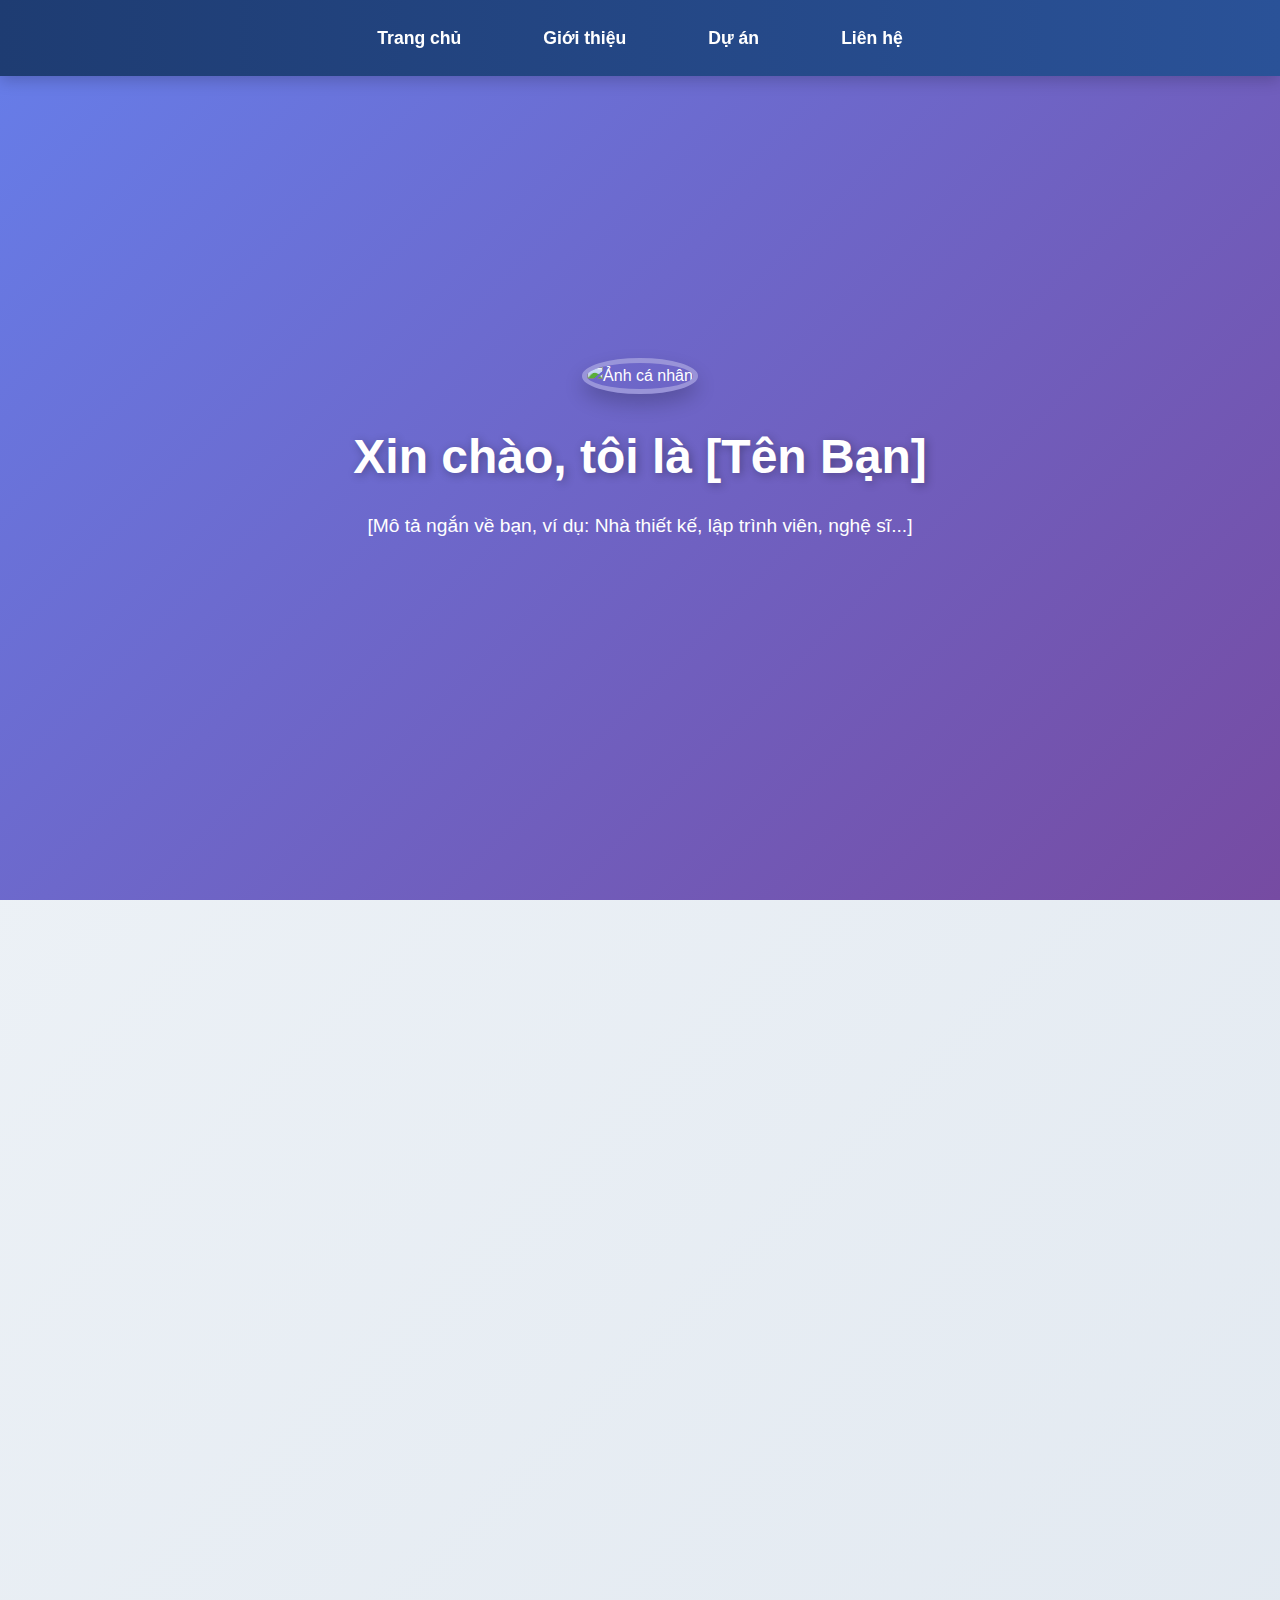
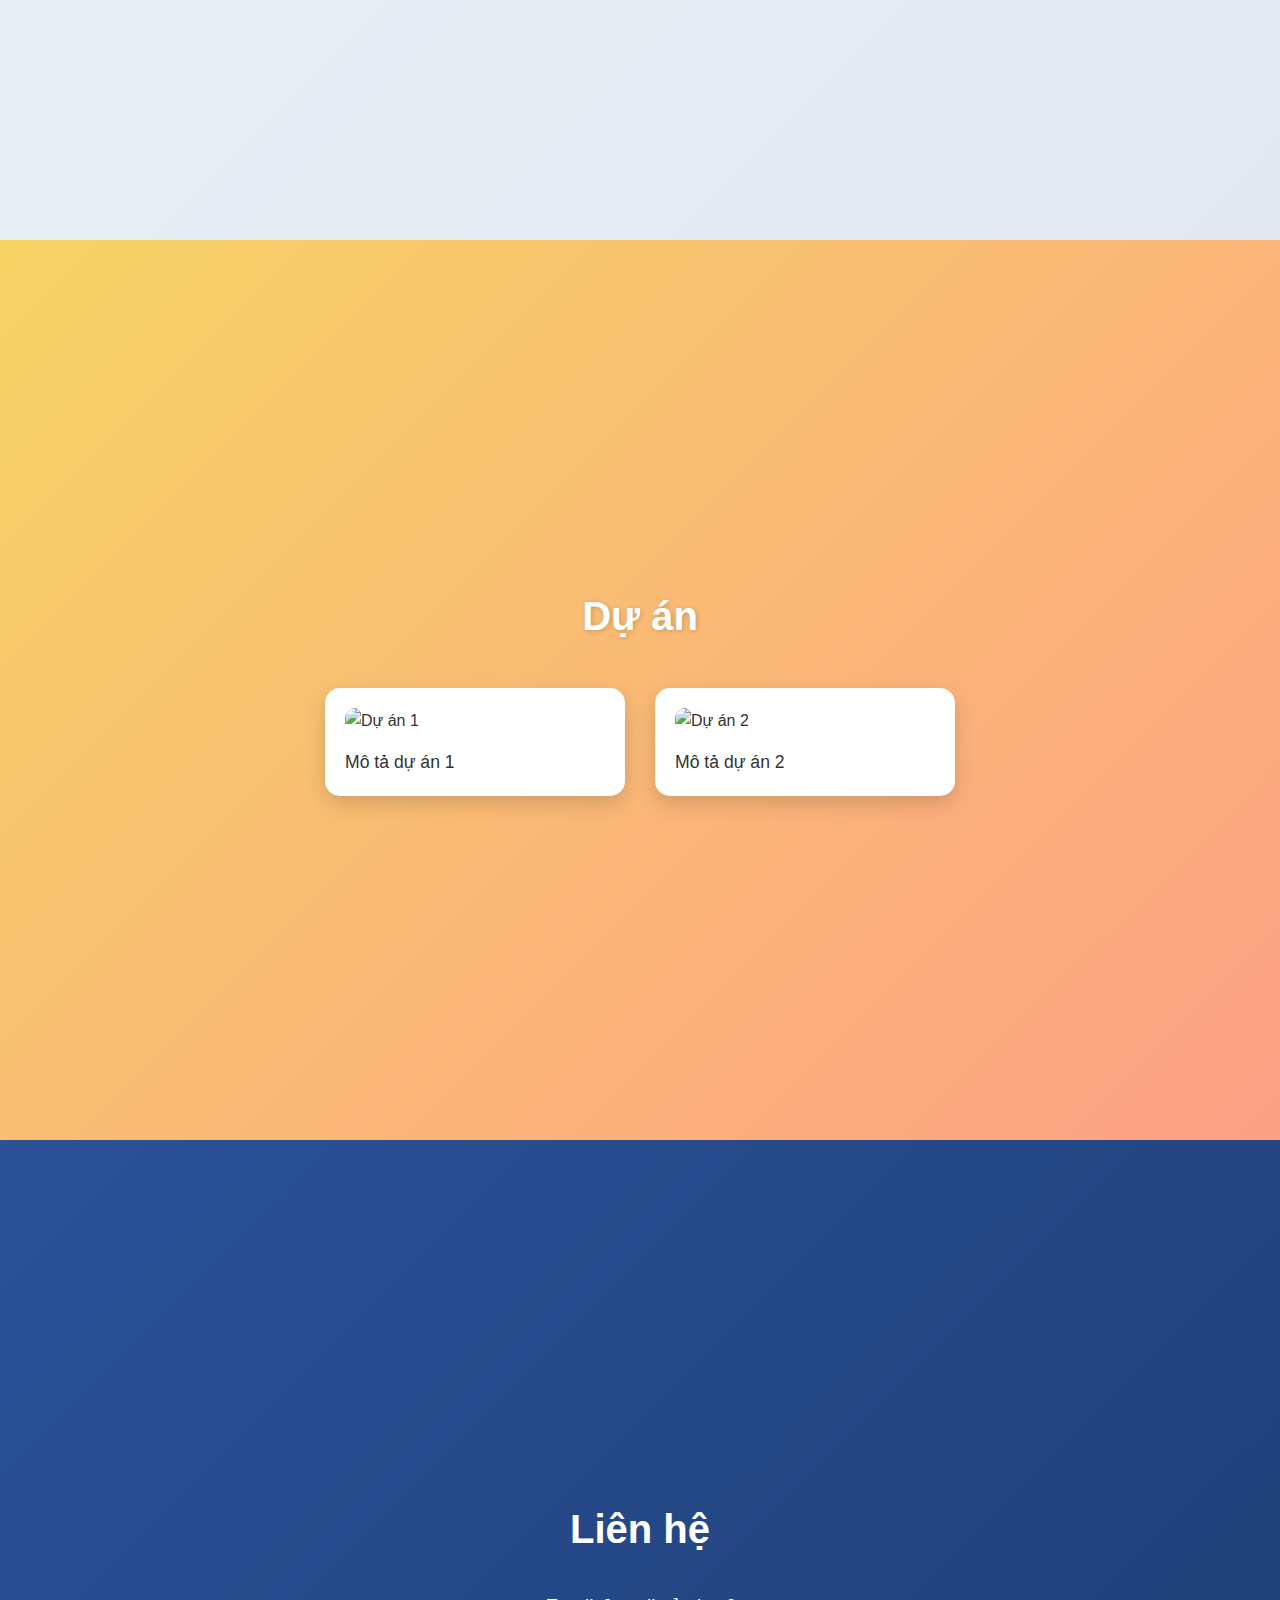
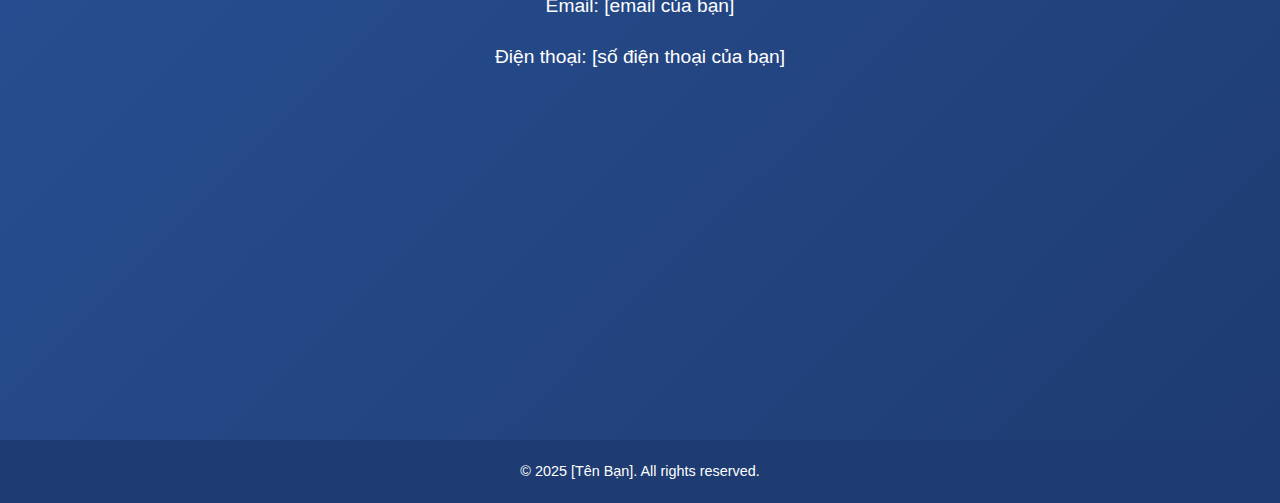
==== index.html @ ad2ec39a "new portfolio" ====
<!DOCTYPE html>
<html lang="vi">
<head>
    <meta charset="UTF-8">
    <meta name="viewport" content="width=device-width, initial-scale=1.0">
    <title>Portfolio của [Tên Bạn]</title>
    <link rel="stylesheet" href="styles.css">
</head>
<body>
    <header>
        <nav>
            <ul>
                <li><a href="#home">Trang chủ</a></li>
                <li><a href="#about">Giới thiệu</a></li>
                <li><a href="#projects">Dự án</a></li>
                <li><a href="#contact">Liên hệ</a></li>
            </ul>
        </nav>
    </header>

    <section id="home">
        <div class="hero">
            <img src="https://scontent.fsgn1-1.fna.fbcdn.net/v/t39.30808-6/480713940_2434695010223180_108872326069700137_n.jpg?_nc_cat=105&ccb=1-7&_nc_sid=6ee11a&_nc_eui2=AeH208gePlq0TlJmy7fgyuSwx0SE3P3EDynHRITc_cQPKT-rtm4f7ULQ8bpkw8FyLZggM1rhc6R9W1E-a2Racb44&_nc_ohc=nt8XIvgmPmcQ7kNvgEpB5u8&_nc_oc=AdgwUs9CpTYbAS-pF1-OS6s8vRQWJ5SwO9mtduEnlzCpvjZJfeSDTsSaPNEHO_16gTs&_nc_zt=23&_nc_ht=scontent.fsgn1-1.fna&_nc_gid=AxregjgygY-05MBSmreWkCQ&oh=00_AYHo9t4rY45Bak652egzgAS7qBrnRMk2YTiA9j0CKZB5vQ&oe=67D6EC98" alt="Ảnh cá nhân" class="profile-pic">
            <h1>Xin chào, tôi là [Tên Bạn]</h1>
            <p>[Mô tả ngắn về bạn, ví dụ: Nhà thiết kế, lập trình viên, nghệ sĩ...]</p>
        </div>
    </section>

    <section id="about">
        <h2>Giới thiệu</h2>
        <p>[Viết một đoạn về bản thân, kỹ năng, kinh nghiệm hoặc sở thích của bạn.]</p>
    </section>

    <section id="projects">
        <h2>Dự án</h2>
        <div class="gallery">
            <div class="project-item">
                <img src="project1.jpg" alt="Dự án 1">
                <p>Mô tả dự án 1</p>
            </div>
            <div class="project-item">
                <img src="project2.jpg" alt="Dự án 2">
                <p>Mô tả dự án 2</p>
            </div>
        </div>
    </section>

    <section id="contact">
        <h2>Liên hệ</h2>
        <p>Email: [email của bạn]</p>
        <p>Điện thoại: [số điện thoại của bạn]</p>
    </section>

    <footer>
        <p>&copy; 2025 [Tên Bạn]. All rights reserved.</p>
    </footer>
</body>
</html>
---- styles.css ----
/* Reset cơ bản */
* {
    margin: 0;
    padding: 0;
    box-sizing: border-box;
}

body {
    font-family: 'Poppins', sans-serif; /* Font hiện đại */
    line-height: 1.6;
    background: linear-gradient(135deg, #f0f4f8, #d9e2ec); /* Gradient nền nhẹ */
    color: #333;
    overflow-x: hidden;
}

/* Header */
header {
    background: linear-gradient(90deg, #1e3c72, #2a5298); /* Gradient xanh đậm */
    color: #fff;
    padding: 1.5rem 0;
    position: fixed;
    width: 100%;
    top: 0;
    z-index: 1000;
    box-shadow: 0 4px 15px rgba(0, 0, 0, 0.2);
    transition: background 0.3s ease;
}

nav ul {
    list-style: none;
    display: flex;
    justify-content: center;
    align-items: center;
}

nav ul li {
    margin: 0 25px;
}

nav ul li a {
    color: #fff;
    text-decoration: none;
    font-weight: 600;
    font-size: 1.1rem;
    padding: 8px 16px;
    border-radius: 25px;
    transition: all 0.3s ease;
}

nav ul li a:hover {
    background: rgba(255, 255, 255, 0.2);
    transform: translateY(-2px);
}

/* Section chung */
section {
    padding: 80px 20px;
    min-height: 100vh;
    display: flex;
    flex-direction: column;
    align-items: center;
    justify-content: center;
}

/* Home Section */
#home {
    background: linear-gradient(135deg, #667eea, #764ba2); /* Gradient tím-xanh */
    color: #fff;
    position: relative;
    overflow: hidden;
}

.hero {
    text-align: center;
    animation: fadeInUp 1s ease-out;
}

.hero .profile-pic {
    width: 220px;
    height: 220px;
    border-radius: 50%;
    object-fit: cover;
    margin-bottom: 25px;
    border: 5px solid rgba(255, 255, 255, 0.3);
    box-shadow: 0 10px 20px rgba(0, 0, 0, 0.2);
    transition: transform 0.5s ease;
}

.hero .profile-pic:hover {
    transform: scale(1.05) rotate(5deg);
}

.hero h1 {
    font-size: 3rem;
    margin-bottom: 15px;
    text-shadow: 2px 2px 10px rgba(0, 0, 0, 0.3);
}

.hero p {
    font-size: 1.2rem;
    max-width: 600px;
    margin: 0 auto;
}

/* About Section */
#about {
    background: #fff;
    border-radius: 20px;
    box-shadow: 0 10px 30px rgba(0, 0, 0, 0.1);
    max-width: 800px;
    padding: 40px;
    margin: 20px;
    transform: translateY(20px);
    opacity: 0;
    animation: slideIn 0.8s ease forwards;
}

#about h2 {
    font-size: 2.5rem;
    color: #2a5298;
    margin-bottom: 20px;
}

/* Projects Section */
#projects {
    background: linear-gradient(135deg, #f6d365, #fda085); /* Gradient vàng-cam */
    color: #333;
}

#projects h2 {
    font-size: 2.5rem;
    margin-bottom: 40px;
    color: #fff;
    text-shadow: 1px 1px 5px rgba(0, 0, 0, 0.2);
}

.gallery {
    display: grid;
    grid-template-columns: repeat(auto-fit, minmax(300px, 1fr));
    gap: 30px;
    max-width: 1200px;
    padding: 0 20px;
}

.project-item {
    background: #fff;
    padding: 20px;
    border-radius: 15px;
    box-shadow: 0 8px 20px rgba(0, 0, 0, 0.15);
    transition: transform 0.3s ease, box-shadow 0.3s ease;
}

.project-item:hover {
    transform: translateY(-10px);
    box-shadow: 0 12px 25px rgba(0, 0, 0, 0.25);
}

.project-item img {
    width: 100%;
    height: 200px;
    object-fit: cover;
    border-radius: 10px;
}

.project-item p {
    margin-top: 15px;
    font-size: 1.1rem;
}

/* Contact Section */
#contact {
    background: linear-gradient(135deg, #2a5298, #1e3c72); /* Gradient xanh đậm */
    color: #fff;
}

#contact h2 {
    font-size: 2.5rem;
    margin-bottom: 20px;
}

#contact p {
    font-size: 1.2rem;
    margin: 10px 0;
}

/* Footer */
footer {
    background: #1e3c72;
    color: #fff;
    text-align: center;
    padding: 20px 0;
    font-size: 0.9rem;
}

/* Animations */
@keyframes fadeInUp {
    from {
        opacity: 0;
        transform: translateY(50px);
    }
    to {
        opacity: 1;
        transform: translateY(0);
    }
}

@keyframes slideIn {
    to {
        opacity: 1;
        transform: translateY(0);
    }
}

/* Responsive */
@media (max-width: 768px) {
    nav ul {
        flex-direction: column;
        padding: 10px 0;
    }

    nav ul li {
        margin: 10px 0;
    }

    .hero h1 {
        font-size: 2rem;
    }

    .gallery {
        grid-template-columns: 1fr;
    }
}
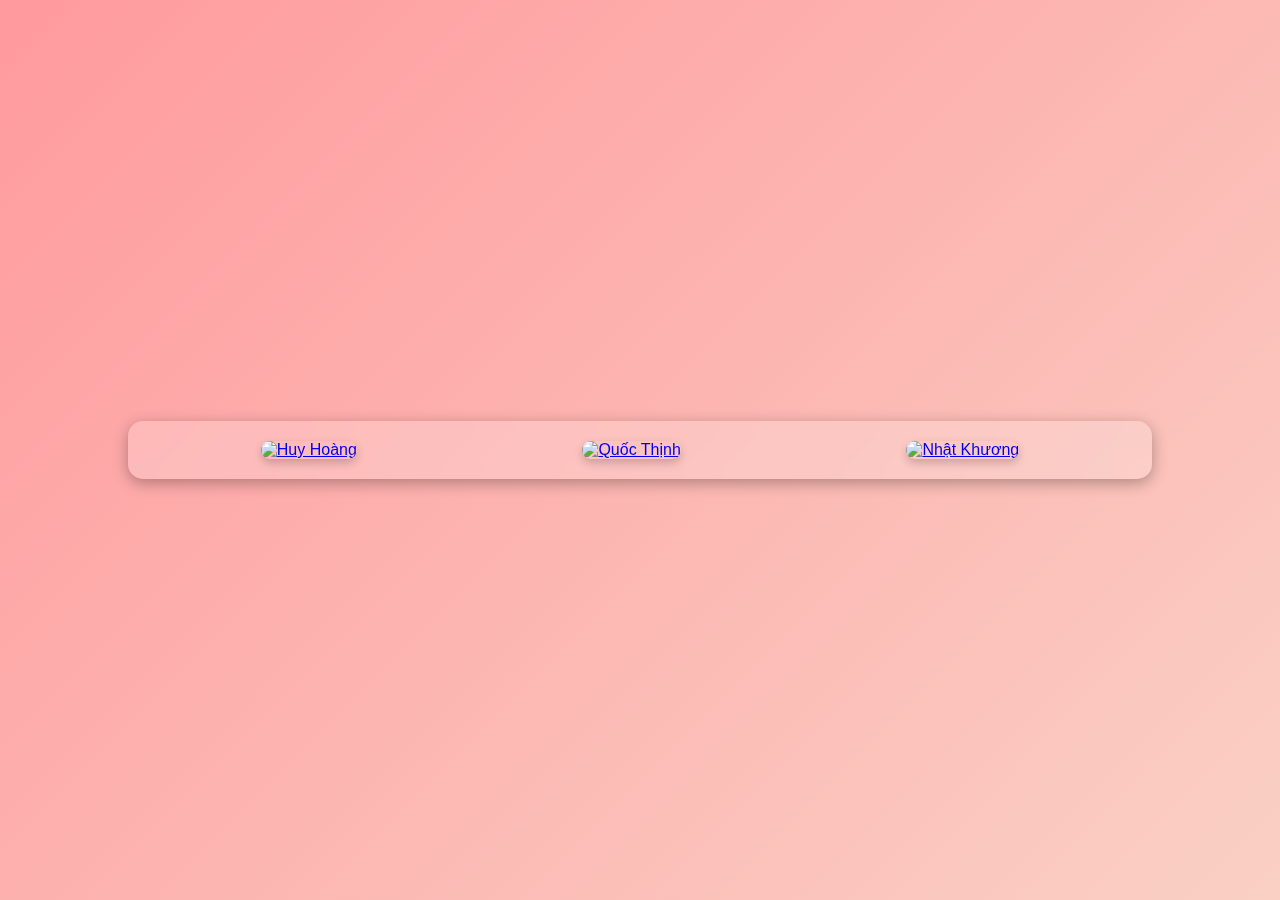
==== commit 8cab0ae9: "add new page" ====
--- a/index.html
+++ b/index.html
@@ -3,56 +3,64 @@
 <head>
     <meta charset="UTF-8">
     <meta name="viewport" content="width=device-width, initial-scale=1.0">
-    <title>Portfolio của [Tên Bạn]</title>
-    <link rel="stylesheet" href="styles.css">
+    <title>Hình ảnh với đường link</title>
+    <style>
+        * {
+            margin: 0;
+            padding: 0;
+            box-sizing: border-box;
+            font-family: 'Poppins', sans-serif;
+        }
+        body {
+            background: linear-gradient(135deg, #ff9a9e, #fad0c4);
+            display: flex;
+            justify-content: center;
+            align-items: center;
+            height: 100vh;
+            overflow: hidden;
+        }
+        .container {
+            display: flex;
+            justify-content: space-around;
+            align-items: center;
+            width: 80%;
+            padding: 20px;
+            background: rgba(255, 255, 255, 0.2);
+            border-radius: 15px;
+            box-shadow: 0px 4px 15px rgba(0, 0, 0, 0.3);
+            backdrop-filter: blur(15px);
+            animation: fadeIn 1s ease-in-out;
+        }
+        @keyframes fadeIn {
+            from { opacity: 0; transform: translateY(20px); }
+            to { opacity: 1; transform: translateY(0); }
+        }
+        .container a img {
+            width: 250px;
+            height: 180px;
+            object-fit: cover;
+            border-radius: 15px;
+            transition: transform 0.3s, box-shadow 0.3s, filter 0.3s;
+            box-shadow: 0px 4px 10px rgba(0, 0, 0, 0.2);
+        }
+        .container a img:hover {
+            transform: scale(1.1) rotate(3deg);
+            box-shadow: 0px 10px 30px rgba(0, 0, 0, 0.5);
+            filter: brightness(1.2);
+        }
+    </style>
 </head>
 <body>
-    <header>
-        <nav>
-            <ul>
-                <li><a href="#home">Trang chủ</a></li>
-                <li><a href="#about">Giới thiệu</a></li>
-                <li><a href="#projects">Dự án</a></li>
-                <li><a href="#contact">Liên hệ</a></li>
-            </ul>
-        </nav>
-    </header>
-
-    <section id="home">
-        <div class="hero">
-            <img src="https://scontent.fsgn1-1.fna.fbcdn.net/v/t39.30808-6/480713940_2434695010223180_108872326069700137_n.jpg?_nc_cat=105&ccb=1-7&_nc_sid=6ee11a&_nc_eui2=AeH208gePlq0TlJmy7fgyuSwx0SE3P3EDynHRITc_cQPKT-rtm4f7ULQ8bpkw8FyLZggM1rhc6R9W1E-a2Racb44&_nc_ohc=nt8XIvgmPmcQ7kNvgEpB5u8&_nc_oc=AdgwUs9CpTYbAS-pF1-OS6s8vRQWJ5SwO9mtduEnlzCpvjZJfeSDTsSaPNEHO_16gTs&_nc_zt=23&_nc_ht=scontent.fsgn1-1.fna&_nc_gid=AxregjgygY-05MBSmreWkCQ&oh=00_AYHo9t4rY45Bak652egzgAS7qBrnRMk2YTiA9j0CKZB5vQ&oe=67D6EC98" alt="Ảnh cá nhân" class="profile-pic">
-            <h1>Xin chào, tôi là [Tên Bạn]</h1>
-            <p>[Mô tả ngắn về bạn, ví dụ: Nhà thiết kế, lập trình viên, nghệ sĩ...]</p>
-        </div>
-    </section>
-
-    <section id="about">
-        <h2>Giới thiệu</h2>
-        <p>[Viết một đoạn về bản thân, kỹ năng, kinh nghiệm hoặc sở thích của bạn.]</p>
-    </section>
-
-    <section id="projects">
-        <h2>Dự án</h2>
-        <div class="gallery">
-            <div class="project-item">
-                <img src="project1.jpg" alt="Dự án 1">
-                <p>Mô tả dự án 1</p>
-            </div>
-            <div class="project-item">
-                <img src="project2.jpg" alt="Dự án 2">
-                <p>Mô tả dự án 2</p>
-            </div>
-        </div>
-    </section>
-
-    <section id="contact">
-        <h2>Liên hệ</h2>
-        <p>Email: [email của bạn]</p>
-        <p>Điện thoại: [số điện thoại của bạn]</p>
-    </section>
-
-    <footer>
-        <p>&copy; 2025 [Tên Bạn]. All rights reserved.</p>
-    </footer>
+    <div class="container">
+        <a href="https://qthinhle.github.io/BT_NHOMS/" target="_blank">
+            <img src="https://scontent.fsgn1-1.fna.fbcdn.net/v/t39.30808-6/480713940_2434695010223180_108872326069700137_n.jpg?_nc_cat=105&ccb=1-7&_nc_sid=6ee11a&_nc_eui2=AeH208gePlq0TlJmy7fgyuSwx0SE3P3EDynHRITc_cQPKT-rtm4f7ULQ8bpkw8FyLZggM1rhc6R9W1E-a2Racb44&_nc_ohc=nt8XIvgmPmcQ7kNvgEpB5u8&_nc_oc=AdgwUs9CpTYbAS-pF1-OS6s8vRQWJ5SwO9mtduEnlzCpvjZJfeSDTsSaPNEHO_16gTs&_nc_zt=23&_nc_ht=scontent.fsgn1-1.fna&_nc_gid=AxregjgygY-05MBSmreWkCQ&oh=00_AYHo9t4rY45Bak652egzgAS7qBrnRMk2YTiA9j0CKZB5vQ&oe=67D6EC98" alt="Huy Hoàng">
+        </a>
+        <a href="https://www.youtube.com" target="_blank">
+            <img src="https://via.placeholder.com/250x180" alt="Quốc Thịnh">
+        </a>
+        <a href="https://www.facebook.com" target="_blank">
+            <img src="https://via.placeholder.com/250x180" alt="Nhật Khương">
+        </a>
+    </div>
 </body>
 </html>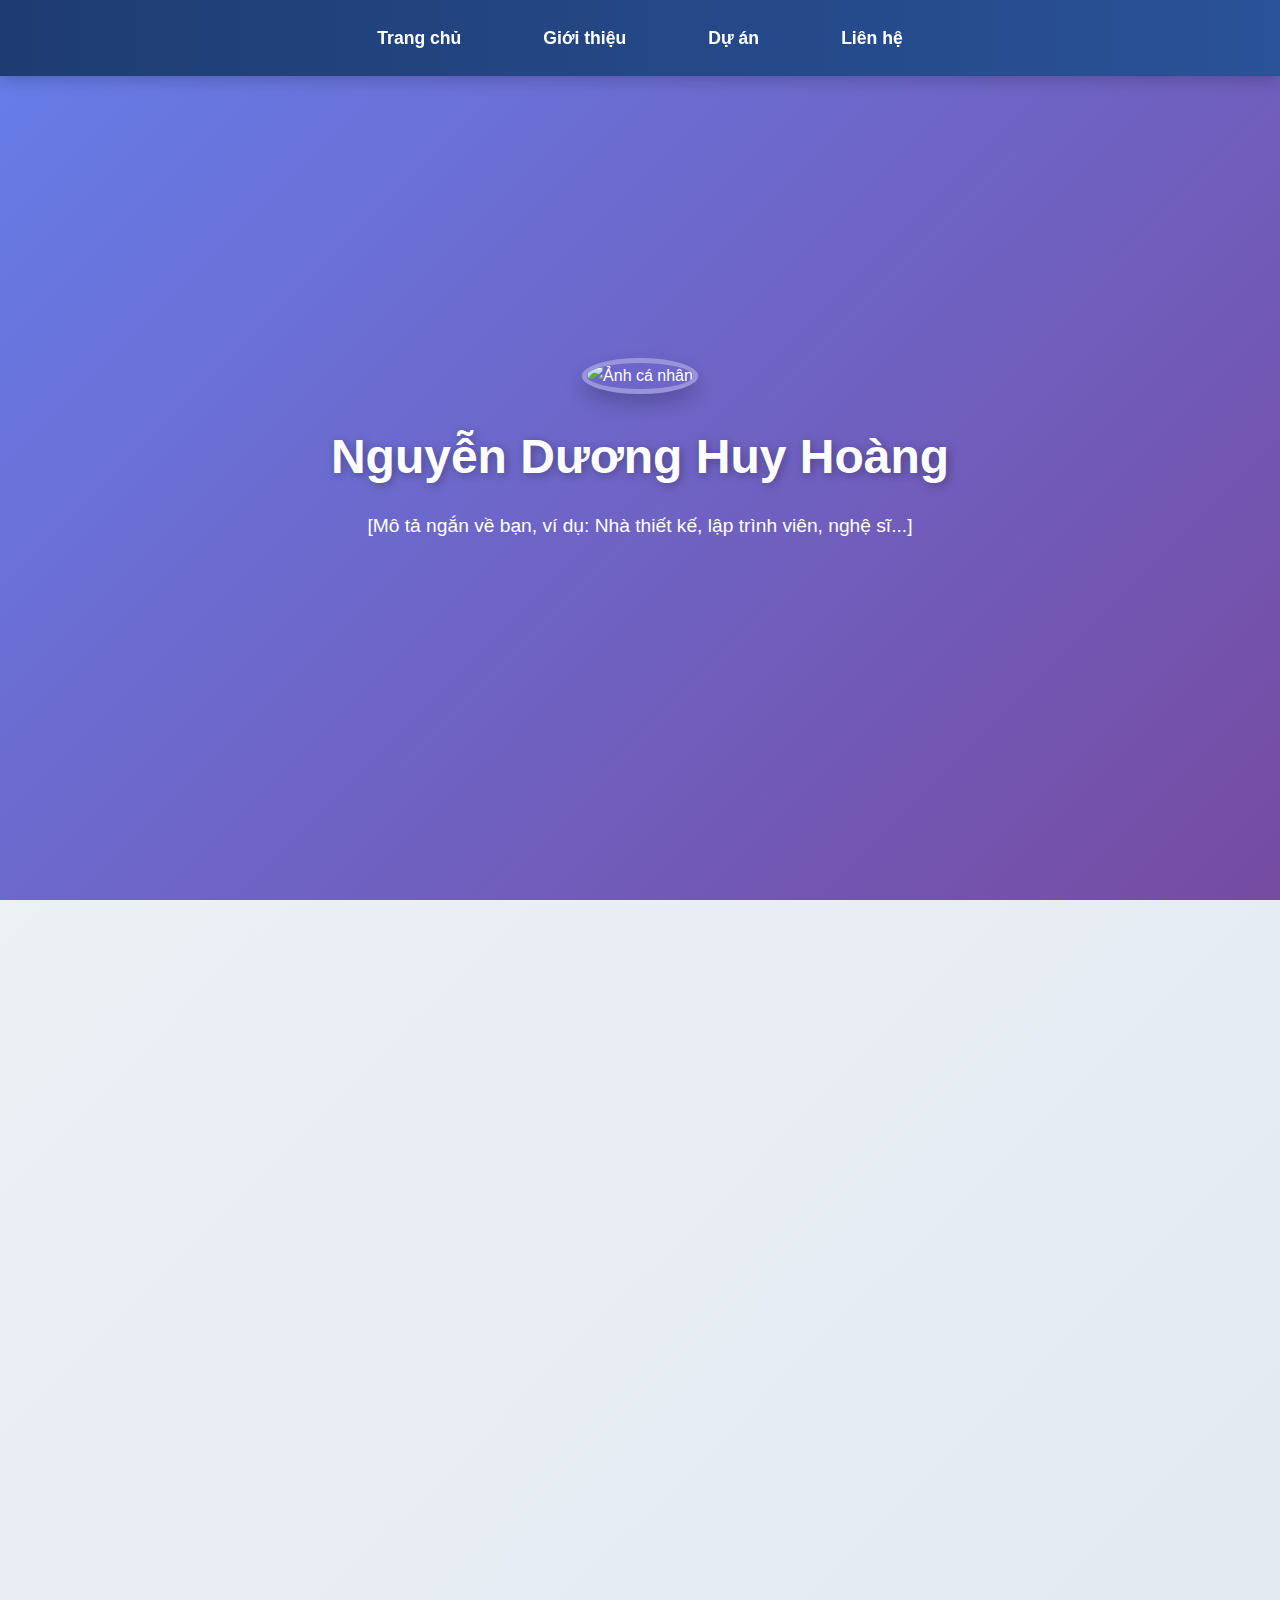
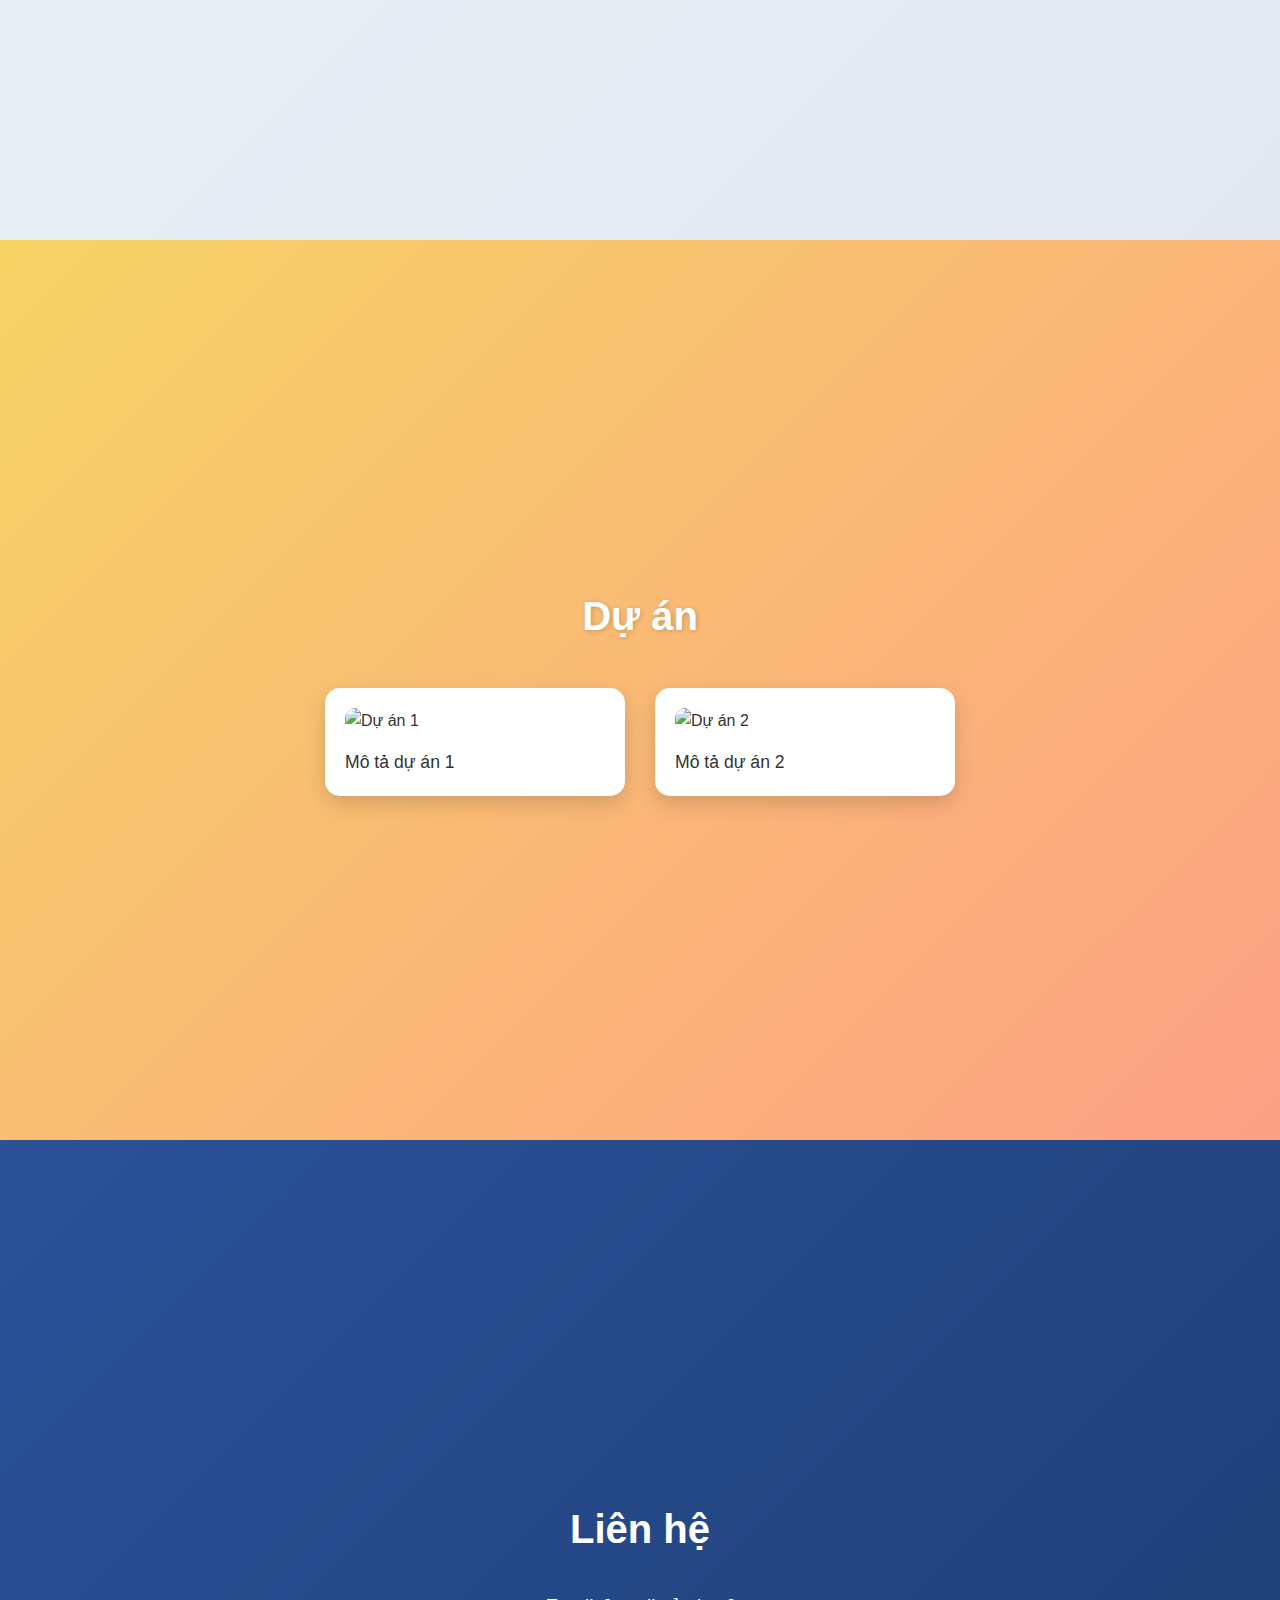
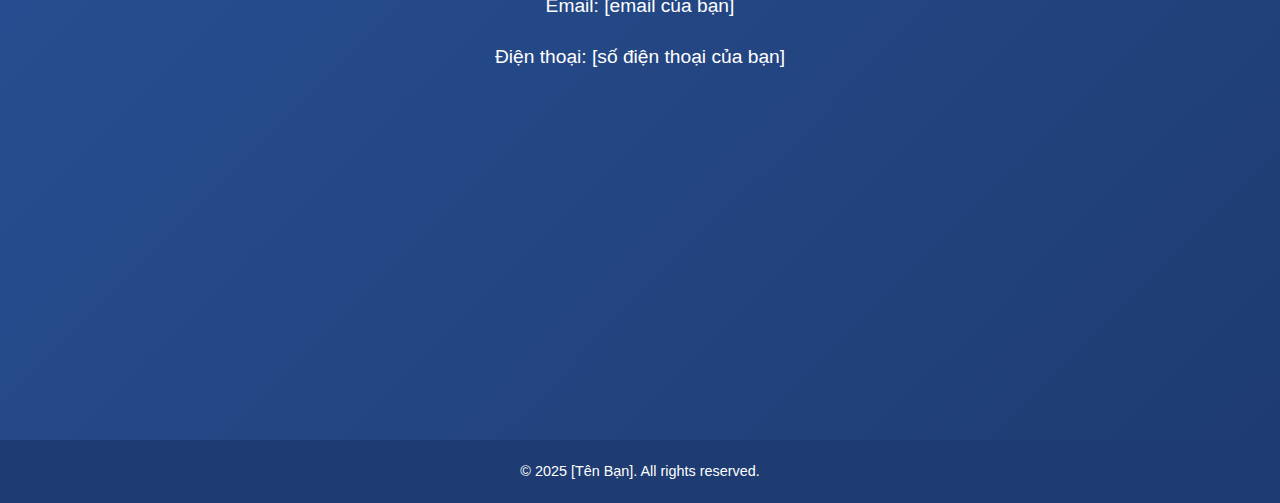
==== commit 2cc8c612: "new" ====
--- a/index.html
+++ b/index.html
@@ -3,64 +3,56 @@
 <head>
     <meta charset="UTF-8">
     <meta name="viewport" content="width=device-width, initial-scale=1.0">
-    <title>Hình ảnh với đường link</title>
-    <style>
-        * {
-            margin: 0;
-            padding: 0;
-            box-sizing: border-box;
-            font-family: 'Poppins', sans-serif;
-        }
-        body {
-            background: linear-gradient(135deg, #ff9a9e, #fad0c4);
-            display: flex;
-            justify-content: center;
-            align-items: center;
-            height: 100vh;
-            overflow: hidden;
-        }
-        .container {
-            display: flex;
-            justify-content: space-around;
-            align-items: center;
-            width: 80%;
-            padding: 20px;
-            background: rgba(255, 255, 255, 0.2);
-            border-radius: 15px;
-            box-shadow: 0px 4px 15px rgba(0, 0, 0, 0.3);
-            backdrop-filter: blur(15px);
-            animation: fadeIn 1s ease-in-out;
-        }
-        @keyframes fadeIn {
-            from { opacity: 0; transform: translateY(20px); }
-            to { opacity: 1; transform: translateY(0); }
-        }
-        .container a img {
-            width: 250px;
-            height: 180px;
-            object-fit: cover;
-            border-radius: 15px;
-            transition: transform 0.3s, box-shadow 0.3s, filter 0.3s;
-            box-shadow: 0px 4px 10px rgba(0, 0, 0, 0.2);
-        }
-        .container a img:hover {
-            transform: scale(1.1) rotate(3deg);
-            box-shadow: 0px 10px 30px rgba(0, 0, 0, 0.5);
-            filter: brightness(1.2);
-        }
-    </style>
+    <title>Nguyễn Dương Huy Hoàng</title>
+    <link rel="stylesheet" href="styles.css">
 </head>
 <body>
-    <div class="container">
-        <a href="https://qthinhle.github.io/BT_NHOMS/" target="_blank">
-            <img src="https://scontent.fsgn1-1.fna.fbcdn.net/v/t39.30808-6/480713940_2434695010223180_108872326069700137_n.jpg?_nc_cat=105&ccb=1-7&_nc_sid=6ee11a&_nc_eui2=AeH208gePlq0TlJmy7fgyuSwx0SE3P3EDynHRITc_cQPKT-rtm4f7ULQ8bpkw8FyLZggM1rhc6R9W1E-a2Racb44&_nc_ohc=nt8XIvgmPmcQ7kNvgEpB5u8&_nc_oc=AdgwUs9CpTYbAS-pF1-OS6s8vRQWJ5SwO9mtduEnlzCpvjZJfeSDTsSaPNEHO_16gTs&_nc_zt=23&_nc_ht=scontent.fsgn1-1.fna&_nc_gid=AxregjgygY-05MBSmreWkCQ&oh=00_AYHo9t4rY45Bak652egzgAS7qBrnRMk2YTiA9j0CKZB5vQ&oe=67D6EC98" alt="Huy Hoàng">
-        </a>
-        <a href="https://www.youtube.com" target="_blank">
-            <img src="https://via.placeholder.com/250x180" alt="Quốc Thịnh">
-        </a>
-        <a href="https://www.facebook.com" target="_blank">
-            <img src="https://via.placeholder.com/250x180" alt="Nhật Khương">
-        </a>
-    </div>
+    <header>
+        <nav>
+            <ul>
+                <li><a href="#home">Trang chủ</a></li>
+                <li><a href="#about">Giới thiệu</a></li>
+                <li><a href="#projects">Dự án</a></li>
+                <li><a href="#contact">Liên hệ</a></li>
+            </ul>
+        </nav>
+    </header>
+
+    <section id="home">
+        <div class="hero">
+            <img src="https://scontent.fsgn1-1.fna.fbcdn.net/v/t39.30808-6/480713940_2434695010223180_108872326069700137_n.jpg?_nc_cat=105&ccb=1-7&_nc_sid=6ee11a&_nc_eui2=AeH208gePlq0TlJmy7fgyuSwx0SE3P3EDynHRITc_cQPKT-rtm4f7ULQ8bpkw8FyLZggM1rhc6R9W1E-a2Racb44&_nc_ohc=nt8XIvgmPmcQ7kNvgEpB5u8&_nc_oc=AdgwUs9CpTYbAS-pF1-OS6s8vRQWJ5SwO9mtduEnlzCpvjZJfeSDTsSaPNEHO_16gTs&_nc_zt=23&_nc_ht=scontent.fsgn1-1.fna&_nc_gid=AxregjgygY-05MBSmreWkCQ&oh=00_AYHo9t4rY45Bak652egzgAS7qBrnRMk2YTiA9j0CKZB5vQ&oe=67D6EC98" alt="Ảnh cá nhân" class="profile-pic">
+            <h1>Nguyễn Dương Huy Hoàng</h1>
+            <p>[Mô tả ngắn về bạn, ví dụ: Nhà thiết kế, lập trình viên, nghệ sĩ...]</p>
+        </div>
+    </section>
+
+    <section id="about">
+        <h2>Giới thiệu</h2>
+        <p>[Viết một đoạn về bản thân, kỹ năng, kinh nghiệm hoặc sở thích của bạn.]</p>
+    </section>
+
+    <section id="projects">
+        <h2>Dự án</h2>
+        <div class="gallery">
+            <div class="project-item">
+                <img src="project1.jpg" alt="Dự án 1">
+                <p>Mô tả dự án 1</p>
+            </div>
+            <div class="project-item">
+                <img src="project2.jpg" alt="Dự án 2">
+                <p>Mô tả dự án 2</p>
+            </div>
+        </div>
+    </section>
+
+    <section id="contact">
+        <h2>Liên hệ</h2>
+        <p>Email: [email của bạn]</p>
+        <p>Điện thoại: [số điện thoại của bạn]</p>
+    </section>
+
+    <footer>
+        <p>&copy; 2025 [Tên Bạn]. All rights reserved.</p>
+    </footer>
 </body>
 </html>--- a/styles.css
+++ b/styles.css
@@ -0,0 +1,232 @@
+/* Reset cơ bản */
+* {
+    margin: 0;
+    padding: 0;
+    box-sizing: border-box;
+}
+
+body {
+    font-family: 'Poppins', sans-serif; /* Font hiện đại */
+    line-height: 1.6;
+    background: linear-gradient(135deg, #f0f4f8, #d9e2ec); /* Gradient nền nhẹ */
+    color: #333;
+    overflow-x: hidden;
+}
+
+/* Header */
+header {
+    background: linear-gradient(90deg, #1e3c72, #2a5298); /* Gradient xanh đậm */
+    color: #fff;
+    padding: 1.5rem 0;
+    position: fixed;
+    width: 100%;
+    top: 0;
+    z-index: 1000;
+    box-shadow: 0 4px 15px rgba(0, 0, 0, 0.2);
+    transition: background 0.3s ease;
+}
+
+nav ul {
+    list-style: none;
+    display: flex;
+    justify-content: center;
+    align-items: center;
+}
+
+nav ul li {
+    margin: 0 25px;
+}
+
+nav ul li a {
+    color: #fff;
+    text-decoration: none;
+    font-weight: 600;
+    font-size: 1.1rem;
+    padding: 8px 16px;
+    border-radius: 25px;
+    transition: all 0.3s ease;
+}
+
+nav ul li a:hover {
+    background: rgba(255, 255, 255, 0.2);
+    transform: translateY(-2px);
+}
+
+/* Section chung */
+section {
+    padding: 80px 20px;
+    min-height: 100vh;
+    display: flex;
+    flex-direction: column;
+    align-items: center;
+    justify-content: center;
+}
+
+/* Home Section */
+#home {
+    background: linear-gradient(135deg, #667eea, #764ba2); /* Gradient tím-xanh */
+    color: #fff;
+    position: relative;
+    overflow: hidden;
+}
+
+.hero {
+    text-align: center;
+    animation: fadeInUp 1s ease-out;
+}
+
+.hero .profile-pic {
+    width: 220px;
+    height: 220px;
+    border-radius: 50%;
+    object-fit: cover;
+    margin-bottom: 25px;
+    border: 5px solid rgba(255, 255, 255, 0.3);
+    box-shadow: 0 10px 20px rgba(0, 0, 0, 0.2);
+    transition: transform 0.5s ease;
+}
+
+.hero .profile-pic:hover {
+    transform: scale(1.05) rotate(5deg);
+}
+
+.hero h1 {
+    font-size: 3rem;
+    margin-bottom: 15px;
+    text-shadow: 2px 2px 10px rgba(0, 0, 0, 0.3);
+}
+
+.hero p {
+    font-size: 1.2rem;
+    max-width: 600px;
+    margin: 0 auto;
+}
+
+/* About Section */
+#about {
+    background: #fff;
+    border-radius: 20px;
+    box-shadow: 0 10px 30px rgba(0, 0, 0, 0.1);
+    max-width: 800px;
+    padding: 40px;
+    margin: 20px;
+    transform: translateY(20px);
+    opacity: 0;
+    animation: slideIn 0.8s ease forwards;
+}
+
+#about h2 {
+    font-size: 2.5rem;
+    color: #2a5298;
+    margin-bottom: 20px;
+}
+
+/* Projects Section */
+#projects {
+    background: linear-gradient(135deg, #f6d365, #fda085); /* Gradient vàng-cam */
+    color: #333;
+}
+
+#projects h2 {
+    font-size: 2.5rem;
+    margin-bottom: 40px;
+    color: #fff;
+    text-shadow: 1px 1px 5px rgba(0, 0, 0, 0.2);
+}
+
+.gallery {
+    display: grid;
+    grid-template-columns: repeat(auto-fit, minmax(300px, 1fr));
+    gap: 30px;
+    max-width: 1200px;
+    padding: 0 20px;
+}
+
+.project-item {
+    background: #fff;
+    padding: 20px;
+    border-radius: 15px;
+    box-shadow: 0 8px 20px rgba(0, 0, 0, 0.15);
+    transition: transform 0.3s ease, box-shadow 0.3s ease;
+}
+
+.project-item:hover {
+    transform: translateY(-10px);
+    box-shadow: 0 12px 25px rgba(0, 0, 0, 0.25);
+}
+
+.project-item img {
+    width: 100%;
+    height: 200px;
+    object-fit: cover;
+    border-radius: 10px;
+}
+
+.project-item p {
+    margin-top: 15px;
+    font-size: 1.1rem;
+}
+
+/* Contact Section */
+#contact {
+    background: linear-gradient(135deg, #2a5298, #1e3c72); /* Gradient xanh đậm */
+    color: #fff;
+}
+
+#contact h2 {
+    font-size: 2.5rem;
+    margin-bottom: 20px;
+}
+
+#contact p {
+    font-size: 1.2rem;
+    margin: 10px 0;
+}
+
+/* Footer */
+footer {
+    background: #1e3c72;
+    color: #fff;
+    text-align: center;
+    padding: 20px 0;
+    font-size: 0.9rem;
+}
+
+/* Animations */
+@keyframes fadeInUp {
+    from {
+        opacity: 0;
+        transform: translateY(50px);
+    }
+    to {
+        opacity: 1;
+        transform: translateY(0);
+    }
+}
+
+@keyframes slideIn {
+    to {
+        opacity: 1;
+        transform: translateY(0);
+    }
+}
+
+/* Responsive */
+@media (max-width: 768px) {
+    nav ul {
+        flex-direction: column;
+        padding: 10px 0;
+    }
+
+    nav ul li {
+        margin: 10px 0;
+    }
+
+    .hero h1 {
+        font-size: 2rem;
+    }
+
+    .gallery {
+        grid-template-columns: 1fr;
+    }
+}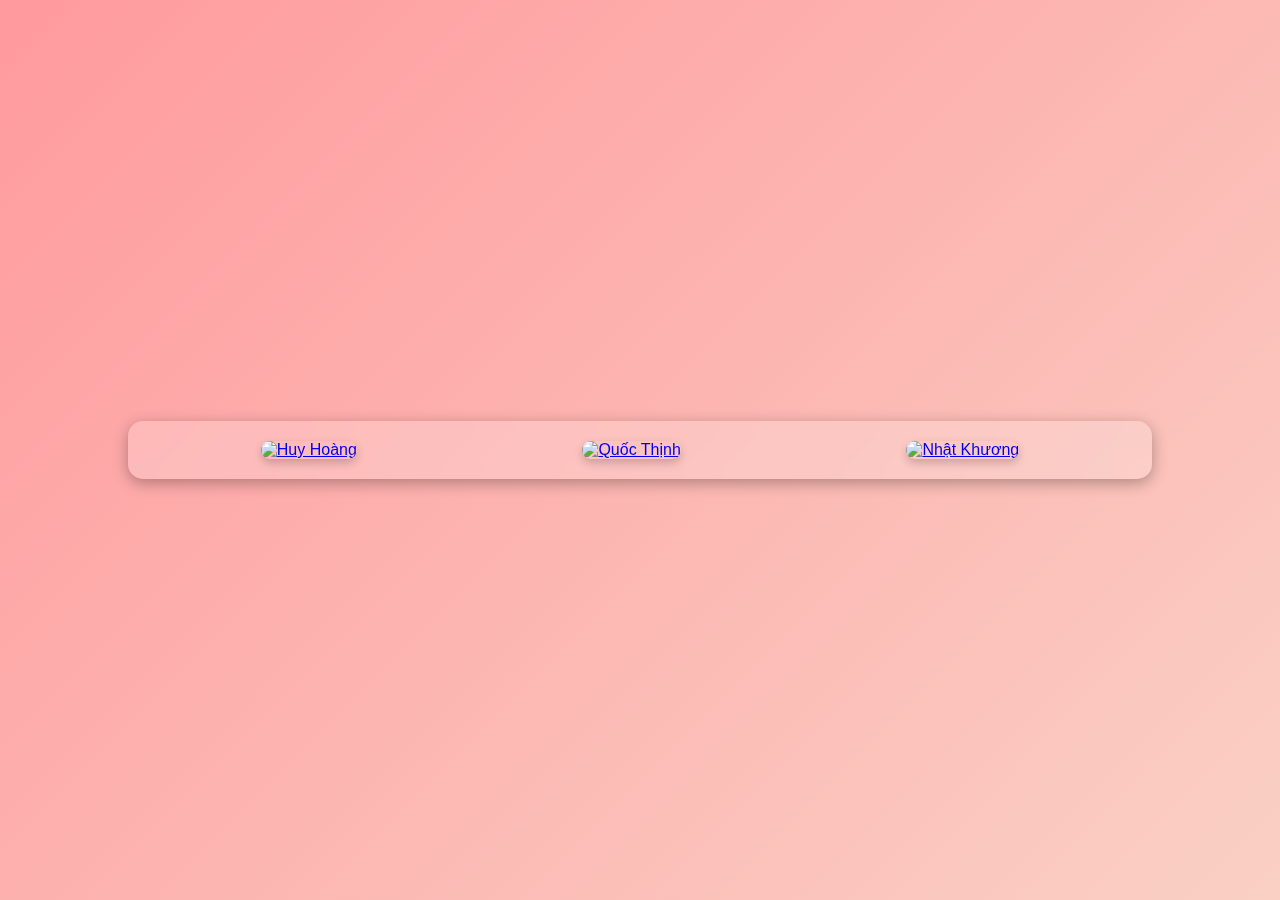
==== commit 706585a5: "update" ====
--- a/index.html
+++ b/index.html
@@ -1,58 +1,66 @@
-<!DOCTYPE html>
-<html lang="vi">
-<head>
-    <meta charset="UTF-8">
-    <meta name="viewport" content="width=device-width, initial-scale=1.0">
-    <title>Nguyễn Dương Huy Hoàng</title>
-    <link rel="stylesheet" href="styles.css">
-</head>
-<body>
-    <header>
-        <nav>
-            <ul>
-                <li><a href="#home">Trang chủ</a></li>
-                <li><a href="#about">Giới thiệu</a></li>
-                <li><a href="#projects">Dự án</a></li>
-                <li><a href="#contact">Liên hệ</a></li>
-            </ul>
-        </nav>
-    </header>
-
-    <section id="home">
-        <div class="hero">
-            <img src="https://scontent.fsgn1-1.fna.fbcdn.net/v/t39.30808-6/480713940_2434695010223180_108872326069700137_n.jpg?_nc_cat=105&ccb=1-7&_nc_sid=6ee11a&_nc_eui2=AeH208gePlq0TlJmy7fgyuSwx0SE3P3EDynHRITc_cQPKT-rtm4f7ULQ8bpkw8FyLZggM1rhc6R9W1E-a2Racb44&_nc_ohc=nt8XIvgmPmcQ7kNvgEpB5u8&_nc_oc=AdgwUs9CpTYbAS-pF1-OS6s8vRQWJ5SwO9mtduEnlzCpvjZJfeSDTsSaPNEHO_16gTs&_nc_zt=23&_nc_ht=scontent.fsgn1-1.fna&_nc_gid=AxregjgygY-05MBSmreWkCQ&oh=00_AYHo9t4rY45Bak652egzgAS7qBrnRMk2YTiA9j0CKZB5vQ&oe=67D6EC98" alt="Ảnh cá nhân" class="profile-pic">
-            <h1>Nguyễn Dương Huy Hoàng</h1>
-            <p>[Mô tả ngắn về bạn, ví dụ: Nhà thiết kế, lập trình viên, nghệ sĩ...]</p>
-        </div>
-    </section>
-
-    <section id="about">
-        <h2>Giới thiệu</h2>
-        <p>[Viết một đoạn về bản thân, kỹ năng, kinh nghiệm hoặc sở thích của bạn.]</p>
-    </section>
-
-    <section id="projects">
-        <h2>Dự án</h2>
-        <div class="gallery">
-            <div class="project-item">
-                <img src="project1.jpg" alt="Dự án 1">
-                <p>Mô tả dự án 1</p>
-            </div>
-            <div class="project-item">
-                <img src="project2.jpg" alt="Dự án 2">
-                <p>Mô tả dự án 2</p>
-            </div>
-        </div>
-    </section>
-
-    <section id="contact">
-        <h2>Liên hệ</h2>
-        <p>Email: [email của bạn]</p>
-        <p>Điện thoại: [số điện thoại của bạn]</p>
-    </section>
-
-    <footer>
-        <p>&copy; 2025 [Tên Bạn]. All rights reserved.</p>
-    </footer>
-</body>
+<!DOCTYPE html>
+<html lang="vi">
+<head>
+    <meta charset="UTF-8">
+    <meta name="viewport" content="width=device-width, initial-scale=1.0">
+    <title>Hình ảnh với đường link</title>
+    <style>
+        * {
+            margin: 0;
+            padding: 0;
+            box-sizing: border-box;
+            font-family: 'Poppins', sans-serif;
+        }
+        body {
+            background: linear-gradient(135deg, #ff9a9e, #fad0c4);
+            display: flex;
+            justify-content: center;
+            align-items: center;
+            height: 100vh;
+            overflow: hidden;
+        }
+        .container {
+            display: flex;
+            justify-content: space-around;
+            align-items: center;
+            width: 80%;
+            padding: 20px;
+            background: rgba(255, 255, 255, 0.2);
+            border-radius: 15px;
+            box-shadow: 0px 4px 15px rgba(0, 0, 0, 0.3);
+            backdrop-filter: blur(15px);
+            animation: fadeIn 1s ease-in-out;
+        }
+        @keyframes fadeIn {
+            from { opacity: 0; transform: translateY(20px); }
+            to { opacity: 1; transform: translateY(0); }
+        }
+        .container a img {
+            width: 250px;
+            height: 180px;
+            object-fit: cover;
+            border-radius: 15px;
+            transition: transform 0.3s, box-shadow 0.3s, filter 0.3s;
+            box-shadow: 0px 4px 10px rgba(0, 0, 0, 0.2);
+        }
+        .container a img:hover {
+            transform: scale(1.1) rotate(3deg);
+            box-shadow: 0px 10px 30px rgba(0, 0, 0, 0.5);
+            filter: brightness(1.2);
+        }
+    </style>
+</head>
+<body>
+    <div class="container">
+        <a href="https://qthinhle.github.io/BT_NHOMS/" target="_blank">
+            <img src="https://scontent.fsgn1-1.fna.fbcdn.net/v/t39.30808-6/480713940_2434695010223180_108872326069700137_n.jpg?_nc_cat=105&ccb=1-7&_nc_sid=6ee11a&_nc_eui2=AeH208gePlq0TlJmy7fgyuSwx0SE3P3EDynHRITc_cQPKT-rtm4f7ULQ8bpkw8FyLZggM1rhc6R9W1E-a2Racb44&_nc_ohc=nt8XIvgmPmcQ7kNvgEpB5u8&_nc_oc=AdgwUs9CpTYbAS-pF1-OS6s8vRQWJ5SwO9mtduEnlzCpvjZJfeSDTsSaPNEHO_16gTs&_nc_zt=23&_nc_ht=scontent.fsgn1-1.fna&_nc_gid=AxregjgygY-05MBSmreWkCQ&oh=00_AYHo9t4rY45Bak652egzgAS7qBrnRMk2YTiA9j0CKZB5vQ&oe=67D6EC98" alt="Huy Hoàng">
+        </a>
+        <a href="https://www.youtube.com" target="_blank">
+            <img src="https://via.placeholder.com/250x180" alt="Quốc Thịnh">
+        </a>
+        <a href="https://www.facebook.com" target="_blank">
+            <img src="https://via.placeholder.com/250x180" alt="Nhật Khương">
+        </a>
+    </div>
+</body>
 </html>